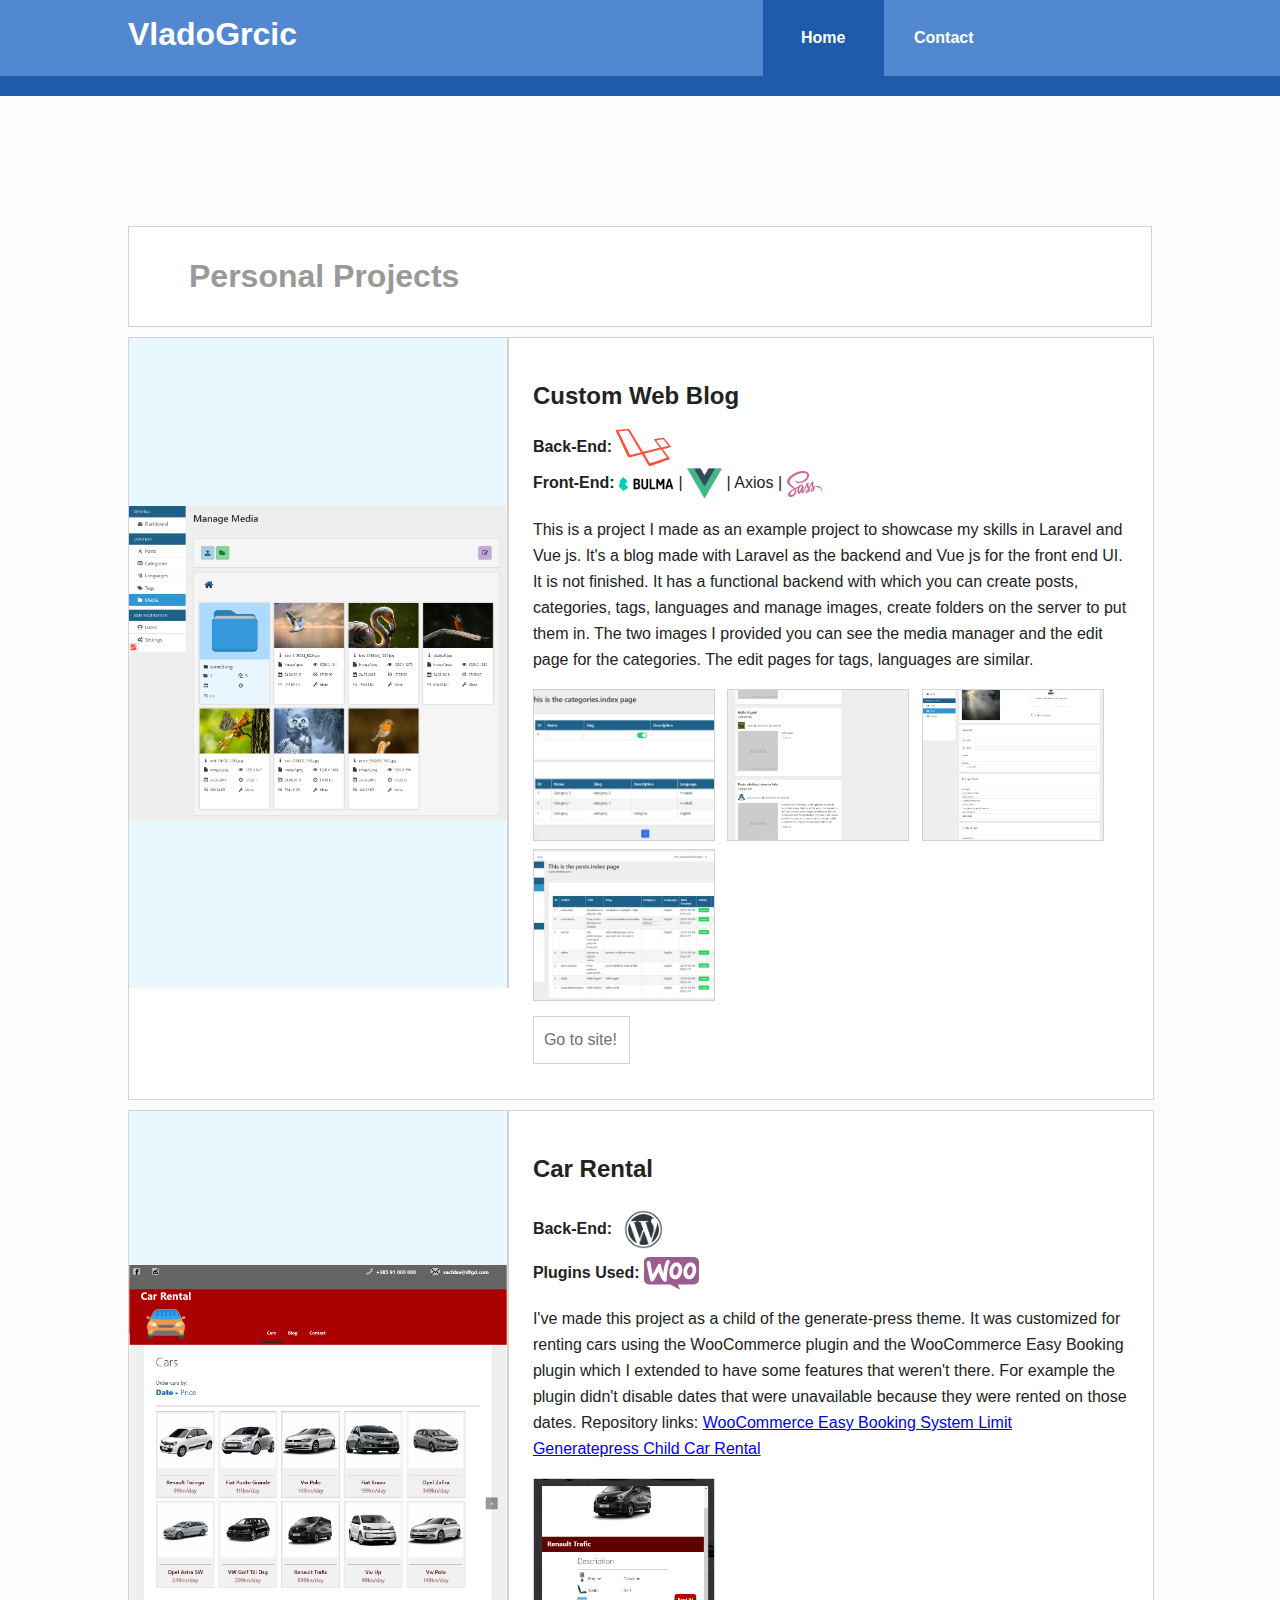
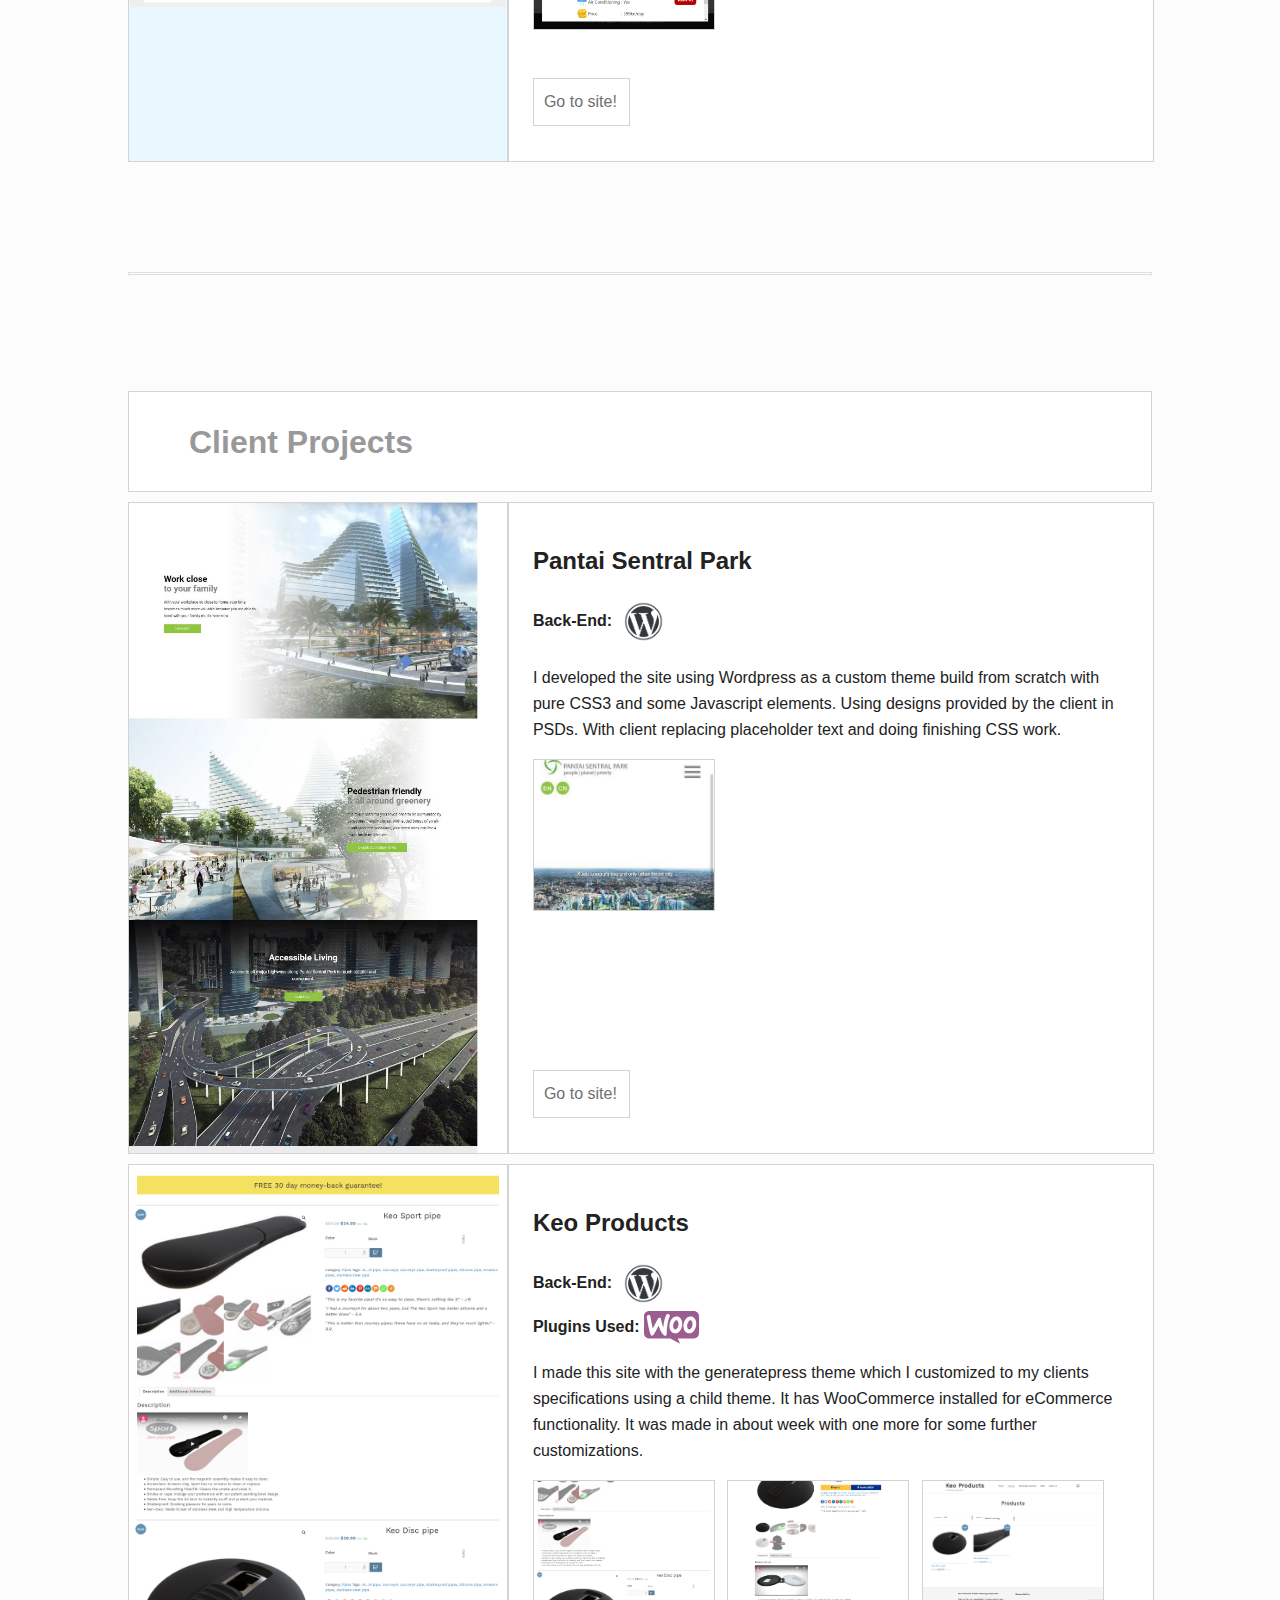
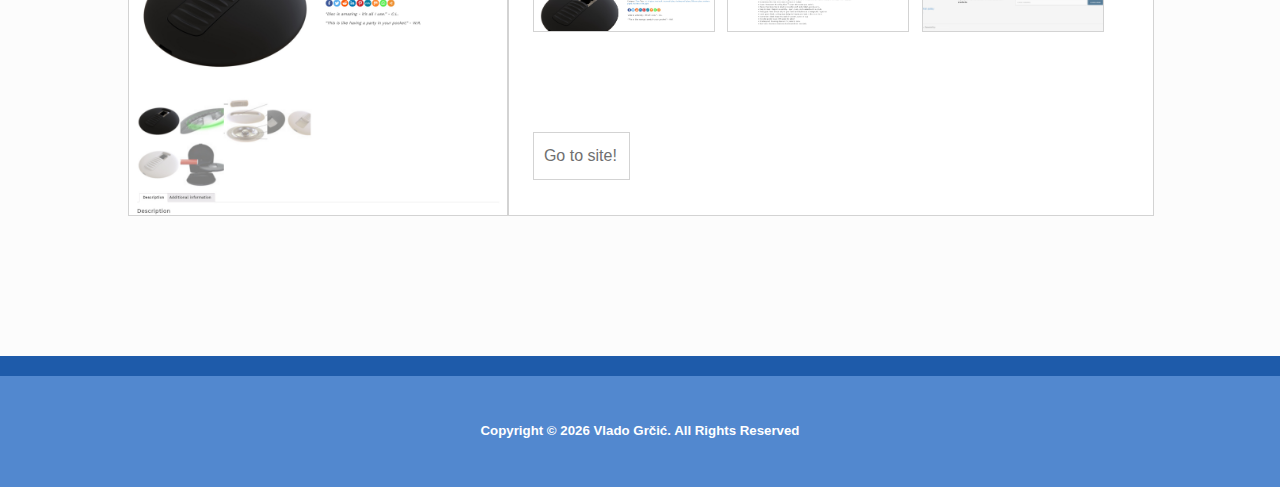
==== index.html @ 18dbd27d "Initial upload." ====
<!doctype html>
<!--[if lt IE 7]>      <html class="no-js lt-ie9 lt-ie8 lt-ie7" lang=""> <![endif]-->
<!--[if IE 7]>         <html class="no-js lt-ie9 lt-ie8" lang=""> <![endif]-->
<!--[if IE 8]>         <html class="no-js lt-ie9" lang=""> <![endif]-->
<!--[if gt IE 8]><!--> <html class="no-js" lang=""> <!--<![endif]-->
    <head>
        <meta charset="utf-8">
        <meta http-equiv="X-UA-Compatible" content="IE=edge,chrome=1">
        <title></title>
        <meta name="description" content="">
        <meta name="viewport" content="width=device-width, initial-scale=1">
        <link rel="apple-touch-icon" href="apple-touch-icon.png">

        <link rel="stylesheet" href="css/normalize.min.css">
        <link rel="stylesheet" href="css/main.css">

        <script src="js/vendor/modernizr-2.8.3-respond-1.4.2.min.js"></script>
    </head>
    <body>
        <!--[if lt IE 8]>
            <p class="browserupgrade">You are using an <strong>outdated</strong> browser. Please <a href="http://browsehappy.com/">upgrade your browser</a> to improve your experience.</p>
        <![endif]-->

        <div class="header-container">
            <header class="wrapper clearfix">
                <h1 class="title">VladoGrcic</h1>
                <nav>
                    <ul>
                        <li><a class="active" href="">Home</a></li>
                        <li><a href="contact">Contact</a></li>
                    </ul>
                </nav>
            </header>
        </div>

        <div class="main-container">
            <div class="main wrapper clearfix">

                <article>
                    <div class="special section-title row">
                        <h1>Personal Projects</h1>
                    </div>
                    <div class="portfolio-item row">
                        <section>
                            <div class="image" style="background-image: url('img/custom-web-blog/Screenshot_2018-08-31 MANAGEMENT.png');" alt=""></div>
                        </section>
                        <header>
                            <div>
                                <h2>Custom Web Blog</h2>
                                <span><b>Back-End:</b></span>
                                <span>
                                    <img src="img/logos/laravel-logo.svg" width="55" alt="">
                                </span><br>
                                <span><b>Front-End:</b></span>
                                <span>
                                    <img src="img/logos/bulma-logo.png" width="55" alt=""> | 
                                    <img src="img/logos/vue-logo.png" width="35" alt=""> | 
                                    Axios | 
                                    <img src="img/logos/sass-logo.svg" width="35" alt="">
                                </span>
                                <p>
                                    This is a project I made as an example project to showcase my skills in Laravel and Vue js. It's a blog made with Laravel as the backend and Vue js for the front end UI. It is not finished. It has a functional backend with which you can create posts, categories, tags, languages and manage images, create folders on the server to put them in. The two images I provided you can see the media manager and the edit page for the categories. The edit pages for tags, languages are similar.
                                </p>
                                <div class="gallery">
                                    <div class="image-gallery" style="background-image: url('img/custom-web-blog/Screenshot_2018-08-31 MANAGEMENT(2).png');" alt=""></div>
                                    <div class="image-gallery" style="background-image: url('img/custom-web-blog/Screenshot_2019-03-06 Laravel.png');" alt=""></div>
                                    <div class="image-gallery" style="background-image: url('img/custom-web-blog/Screenshot_2019-03-06 MANAGEMENT(1).png');" alt=""></div>
                                    <div class="image-gallery" style="background-image: url('img/custom-web-blog/Screenshot_2019-03-06 MANAGEMENT.png');" alt=""></div>
                                </div>
                            </div>
                            <div>
                                <a class="link-to-site" href="/custom-web-blog">Go to site!</a>
                            </div>
                        </header>
                    </div>
                    <div class="portfolio-item row">
                        <section>
                            <div class="image" style="background-image: url('img/car-rental/Screenshot_2019-03-06 Cars - Car Rental.png');" alt=""></div>
                        </section>
                        <header>
                            <div>
                                <h2>Car Rental</h2>
                                <span><b>Back-End:</b></span>
                                <span><img src="img/logos/WordPress-logo.png" width="55" alt=""></span><br>
                                <span><b>Plugins Used:</b></span>
                                <span>
                                    <img src="img/logos/woocommerce-logo.svg" width="55" alt="">
                                </span><br>
                                <p>
                                    I've made this project as a child of the generate-press theme. It was customized for renting cars using the WooCommerce plugin and the WooCommerce Easy Booking plugin which I extended to have some features that weren't there. For example the plugin didn't disable dates that were unavailable because they were rented on those dates.
                                    Repository links: 
                                    <a href="https://github.com/vladogrcic/wceb-system-limit">WooCommerce Easy Booking System Limit</a><br>
                                    <a href="https://github.com/vladogrcic/generatepress-child_car-rental">Generatepress Child Car Rental</a>
                                </p>
                                <div class="gallery">
                                    <div class="image-gallery" style="background-image: url('img/car-rental/Screenshot_2019-03-06 Cars - Car Rental(1).png');" alt=""></div>
                                </div>
                            </div>
                            <div>
                                <a class="link-to-site" href="/car-rental">Go to site!</a>
                            </div>
                        </header>
                    </div>
                </article>
                <hr class="divide">
                <article>
                    <div class="special section-title row">
                        <h1>Client Projects</h1>
                    </div>
                    <div class="portfolio-item row">
                        <section>
                            <div class="image" style="background-image: url('img/pantaisentralpark/screencapture-pantaisentralpark-1506938893948.jpeg');" alt=""></div>
                        </section>
                        <header>
                            <div>
                                <h2>Pantai Sentral Park</h2>
                                <span><b>Back-End:</b></span>
                                <span><img src="img/logos/WordPress-logo.png" width="55" alt=""></span><br>
                                <p>
                                        I developed the site using Wordpress as a custom theme build from scratch with pure CSS3 and some Javascript elements. Using designs provided by the client in PSDs. With client replacing placeholder text and doing finishing CSS work.
                                </p>
                                <div class="gallery">
                                    <div class="image-gallery" style="background-image: url('img/pantaisentralpark/Screen Shot 2018-08-28 at 17.49.10-fullpage.jpeg'); background-position: top;" alt=""></div>
                                </div>
                            </div>
                            <div>
                                <a class="link-to-site" href="http://www.pantaisentralpark.com">Go to site!</a>
                            </div>
                        </header>
                    </div>
                    <div class="portfolio-item row">
                        <section>
                            <div class="image" style="background-image: url('img/keoproducts/Screenshot_2019-07-17 Homepage - Keo Products.jpg');" alt=""></div>
                        </section>
                        <header>
                            <div>
                                <h2>Keo Products</h2>
                                <span><b>Back-End:</b></span>
                                <span><img src="img/logos/WordPress-logo.png" width="55" alt=""></span><br>
                                <span><b>Plugins Used:</b></span>
                                <span>
                                    <img src="img/logos/woocommerce-logo.svg" width="55" alt="">
                                </span><br>
                                <p>
                                    I made this site with the generatepress theme which I customized to my clients specifications using a child theme. It has WooCommerce installed for eCommerce functionality. It was made in about week with one more for some further customizations.
                                </p>
                                <div class="gallery">
                                    <div class="image-gallery" style="background-image: url('img/keoproducts/Screenshot_2019-07-17 Homepage - Keo Products 2.jpg');" alt=""></div>
                                    <div class="image-gallery" style="background-image: url('img/keoproducts/Screenshot_2019-07-17 Keo Disc pipe - Keo Products.png');" alt=""></div>
                                    <div class="image-gallery" style="background-image: url('img/keoproducts/Screenshot_2019-07-17 Products - Keo Products.png');" alt=""></div>
                                </div>
                            </div>
                            <div>
                                <a class="link-to-site" href="Https://www.keoproducts.com">Go to site!</a>
                            </div>
                        </header>
                    </div>
                </article>

            </div> <!-- #main -->
        </div> <!-- #main-container -->

        <div class="footer-container">
            <footer class="wrapper">
                <h5>Copyright ©
                    <script type="text/javascript">
                        var d = new Date()
                        document.write(d.getFullYear())
                    </script>
                    Vlado Grčić. All Rights Reserved
                </h5>
            </footer>
        </div>

        <script src="js/plugins.js"></script>
        <script src="js/main.js"></script>

        <!-- Google Analytics: change UA-XXXXX-X to be your site's ID. -->
        <script>
            (function(b,o,i,l,e,r){b.GoogleAnalyticsObject=l;b[l]||(b[l]=
            function(){(b[l].q=b[l].q||[]).push(arguments)});b[l].l=+new Date;
            e=o.createElement(i);r=o.getElementsByTagName(i)[0];
            e.src='//www.google-analytics.com/analytics.js';
            r.parentNode.insertBefore(e,r)}(window,document,'script','ga'));
            ga('create','UA-XXXXX-X','auto');ga('send','pageview');
        </script>
    </body>
</html>
---- css/main.css ----
/*! HTML5 Boilerplate v5.0 | MIT License | http://h5bp.com/ */

html {
    color: #222;
    font-size: 1em;
    line-height: 1.4;
}

::-moz-selection {
    background: #b3d4fc;
    text-shadow: none;
}

::selection {
    background: #b3d4fc;
    text-shadow: none;
}

hr {
    display: block;
    height: 1px;
    border: 0;
    border-top: 1px solid #ccc;
    margin: 1em 0;
    padding: 0;
}

audio,
canvas,
iframe,
img,
svg,
video {
    vertical-align: middle;
}

fieldset {
    border: 0;
    margin: 0;
    padding: 0;
}

textarea {
    resize: vertical;
}

.browserupgrade {
    margin: 0.2em 0;
    background: #ccc;
    color: #000;
    padding: 0.2em 0;
}


/* ===== Initializr Styles ==================================================
   Author: Jonathan Verrecchia - verekia.com/initializr/responsive-template
   ========================================================================== */

body {
    font: 16px/26px Helvetica, Helvetica Neue, Arial;
}

.wrapper {
    width: 90%;
    margin: 0 5%;
}

/* ===================
    ALL: Orange Theme
   =================== */

.header-container {
    border-bottom: 20px solid #e44d26;
}

.footer-container,
.main aside {
    border-top: 20px solid #e44d26;
}

.header-container,
.footer-container,
.main aside {
    background: #f16529;
}

.title {
    color: white;
}

/* ==============
    MOBILE: Menu
   ============== */

nav ul {
    margin: 0;
    padding: 0;
    list-style-type: none;
}

nav a {
    display: block;
    margin-bottom: 10px;
    padding: 15px 0;

    text-align: center;
    text-decoration: none;
    font-weight: bold;

    color: white;
    background: #e44d26;
}

nav a:hover,
nav a:visited {
    color: white;
}

nav a:hover {
    text-decoration: underline;
}

/* ==============
    MOBILE: Main
   ============== */

.main {
    padding: 30px 0;
}

.main article h1 {
    font-size: 2em;
}

.main aside {
    color: white;
    padding: 0px 5% 10px;
}

.footer-container footer {
    color: white;
    padding: 20px 0;
}

/* ===============
    ALL: IE Fixes
   =============== */

.ie7 .title {
    padding-top: 20px;
}

/* ==========================================================================
   Author's custom styles
   ========================================================================== */















/* ==========================================================================
   Media Queries
   ========================================================================== */

@media only screen and (min-width: 480px) {

/* ====================
    INTERMEDIATE: Menu
   ==================== */

    nav a {
        float: left;
        width: 27%;
        margin: 0 1.7%;
        padding: 25px 2%;
        margin-bottom: 0;
    }

    nav li:first-child a {
        margin-left: 0;
    }

    nav li:last-child a {
        margin-right: 0;
    }

/* ========================
    INTERMEDIATE: IE Fixes
   ======================== */

    nav ul li {
        display: inline;
    }

    .oldie nav a {
        margin: 0 0.7%;
    }
}

@media only screen and (min-width: 768px) {

/* ====================
    WIDE: CSS3 Effects
   ==================== */

    .header-container,
    .main aside {
        -webkit-box-shadow: 0 5px 10px #aaa;
           -moz-box-shadow: 0 5px 10px #aaa;
                box-shadow: 0 5px 10px #aaa;
    }

/* ============
    WIDE: Menu
   ============ */

    .title {
        float: left;
    }

    nav {
        float: right;
        width: 38%;
    }

/* ============
    WIDE: Main
   ============ */

    .main article {
        float: left;
        /* width: 57%; */
    }

    .main aside {
        float: right;
        width: 28%;
    }
}

@media only screen and (min-width: 1140px) {

/* ===============
    Maximal Width
   =============== */

    .wrapper {
        width: 80%; /* 1140px - 10% for margins */
        margin: 0 auto;
    }
}

/* ==========================================================================
   Helper classes
   ========================================================================== */

.hidden {
    display: none !important;
    visibility: hidden;
}

.visuallyhidden {
    border: 0;
    clip: rect(0 0 0 0);
    height: 1px;
    margin: -1px;
    overflow: hidden;
    padding: 0;
    position: absolute;
    width: 1px;
}

.visuallyhidden.focusable:active,
.visuallyhidden.focusable:focus {
    clip: auto;
    height: auto;
    margin: 0;
    overflow: visible;
    position: static;
    width: auto;
}

.invisible {
    visibility: hidden;
}

.clearfix:before,
.clearfix:after {
    content: " ";
    display: table;
}

.clearfix:after {
    clear: both;
}

.clearfix {
    *zoom: 1;
}

/* ==========================================================================
   Print styles
   ========================================================================== */

@media print {
    *,
    *:before,
    *:after {
        background: transparent !important;
        color: #000 !important;
        box-shadow: none !important;
        text-shadow: none !important;
    }

    a,
    a:visited {
        text-decoration: underline;
    }

    a[href]:after {
        content: " (" attr(href) ")";
    }

    abbr[title]:after {
        content: " (" attr(title) ")";
    }

    a[href^="#"]:after,
    a[href^="javascript:"]:after {
        content: "";
    }

    pre,
    blockquote {
        border: 1px solid #999;
        page-break-inside: avoid;
    }

    thead {
        display: table-header-group;
    }

    tr,
    img {
        page-break-inside: avoid;
    }

    img {
        max-width: 100% !important;
    }

    p,
    h2,
    h3 {
        orphans: 3;
        widows: 3;
    }

    h2,
    h3 {
        page-break-after: avoid;
    }
}



.special.row{
    border: 1px solid lightgray;
    overflow: hidden;
    margin-bottom: 10px;
}
.section-title{
    padding: 15px;
    padding-left: 45px;
    padding-right: 45px;
}
.section-title > h1{
    /* padding: 10px; */
    padding-left: 15px;
    padding-right: 15px;
    color: #999;
}
.row{
    background-color: white;
}
.portfolio-item.row{
    /* position: relative; */
    border: 1px solid lightgray;
    overflow: hidden;
    /* height: 550px; */
    margin-bottom: 10px;

    width: 100%;
    display: flex;
    flex-direction: row;
    flex-wrap: wrap;
}

.portfolio-item.row > section{
    width: 35%;
    height: 100%;
    display: flex;
    flex-direction: column;
    flex-basis: 100%;
    flex: 1.4;
}
.portfolio-item.row > section > div.image{
    width: 100%;
    /* height: 100%; */
    min-height: 650px;
    background-size: 100%;
    background-position: center;
    background-repeat: no-repeat;
    background-color: rgb(233, 247, 255);
    border-right: 2px solid lightgray;
}
.portfolio-item.row > section > div.image:after{
    width: 100%;
    height: 100%;
    min-height: 350px;
    background-size: contain;
    background-position: center;
    background-repeat: no-repeat;
    background-color: rgb(233, 247, 255);
    border-right: 2px solid lightgray;
}
.portfolio-item.row > header{
    display: flex;
    flex-direction: column;
    flex-basis: 100%;
    flex: 2.2;
    position: relative;
}
.portfolio-item.row > header > div > div.gallery{
    width: 100%;
    margin-bottom: 65px;
}
.portfolio-item.row > header > div > div.gallery > div.image-gallery{
    width: 180px;
    height: 150px;
    background-size: cover;
    background-position: center;
    display: inline-block;
    border: 1px solid lightgrey;
    margin-right: 8px;
}
.portfolio-item.row > header{
    width: 60%;
    float: right;
    padding: 25px;
    padding-left: 2.5%;
    padding-right: 2.5%;
}
.main-container{
    background-color: rgb(252, 252, 252);
}
.main-container > .main > article{
    padding: 100px 0;
    width: 100%;
}
.link-to-site{
    position: absolute;
    bottom: 35px;
    display: block;
    width: 75px;
    border: 1px solid lightgrey;
    padding: 10px;
    margin-top: 35px;
    color: rgb(112, 112, 112); /* blue colors for links too */
    text-decoration: inherit; /* no underline */

    transition-timing-function: ease-in-out;
    transition: background 0.5s, color 0.5s;
}
.link-to-site:hover{
    background-color: rgb(82, 136, 207);
    color: white; /* blue colors for links too */
}
.header-container{
    background-color: rgb(82, 136, 207);
    border-bottom: 20px solid rgb(30, 91, 170)
}
.footer-container, .main aside {
    background: rgb(82, 136, 207);
    border-top: 20px solid rgb(30, 91, 170);
}
nav a {
    margin: 0;
    color: white;
    background: rgb(82, 136, 207);

    transition-timing-function: ease-in-out;
    transition: background 1s;
}
nav a:hover {
    color: white;
    background: rgb(30, 91, 170);
}
nav a.active {
    color: white;
    background: rgb(30, 91, 170);
}
.footer-container > footer.wrapper{
    display: block;
    margin-left: auto;
    margin-right: auto;
}
.footer-container > footer.wrapper > *{
    text-align: center;

}
.divide{
    border: 1px solid rgb(223, 223, 223);
}
@media only screen and (max-width: 1000px) {
    .portfolio-item.row{
        display: flex;
        flex-direction: column;
        flex-wrap: wrap;
        min-height: 1550px;
    }
    .portfolio-item.row > *{
        min-width: 100%;
        display: flex;
        flex-direction: row;
        flex-basis: 100%;
        flex: 1.4;
    }
    .portfolio-item.row > header > div > div.gallery > div.image-gallery{
        width: 90%;
        margin: 5px;
        height: 450px;
    }
    .portfolio-item.row > section > div.image{
        width: 100%;
        /* height: 100%; */
        min-height: 450px;
    }
}
@media only screen and (max-width: 800px) {
    .portfolio-item.row > header > div > div.gallery > div.image-gallery{
        width: 90%;
        margin: 5px;
        height: 350px;
    }
}
@media only screen and (max-width: 500px) {
    .portfolio-item.row > header > div > div.gallery > div.image-gallery{
        width: 90%;
        margin: 5px;
        height: 250px;
    }
}
@media only screen and (max-width: 400px) {
    .portfolio-item.row > header > div > div.gallery > div.image-gallery{
        width: 90%;
        margin: 5px;
        height: 180px;
    }
}
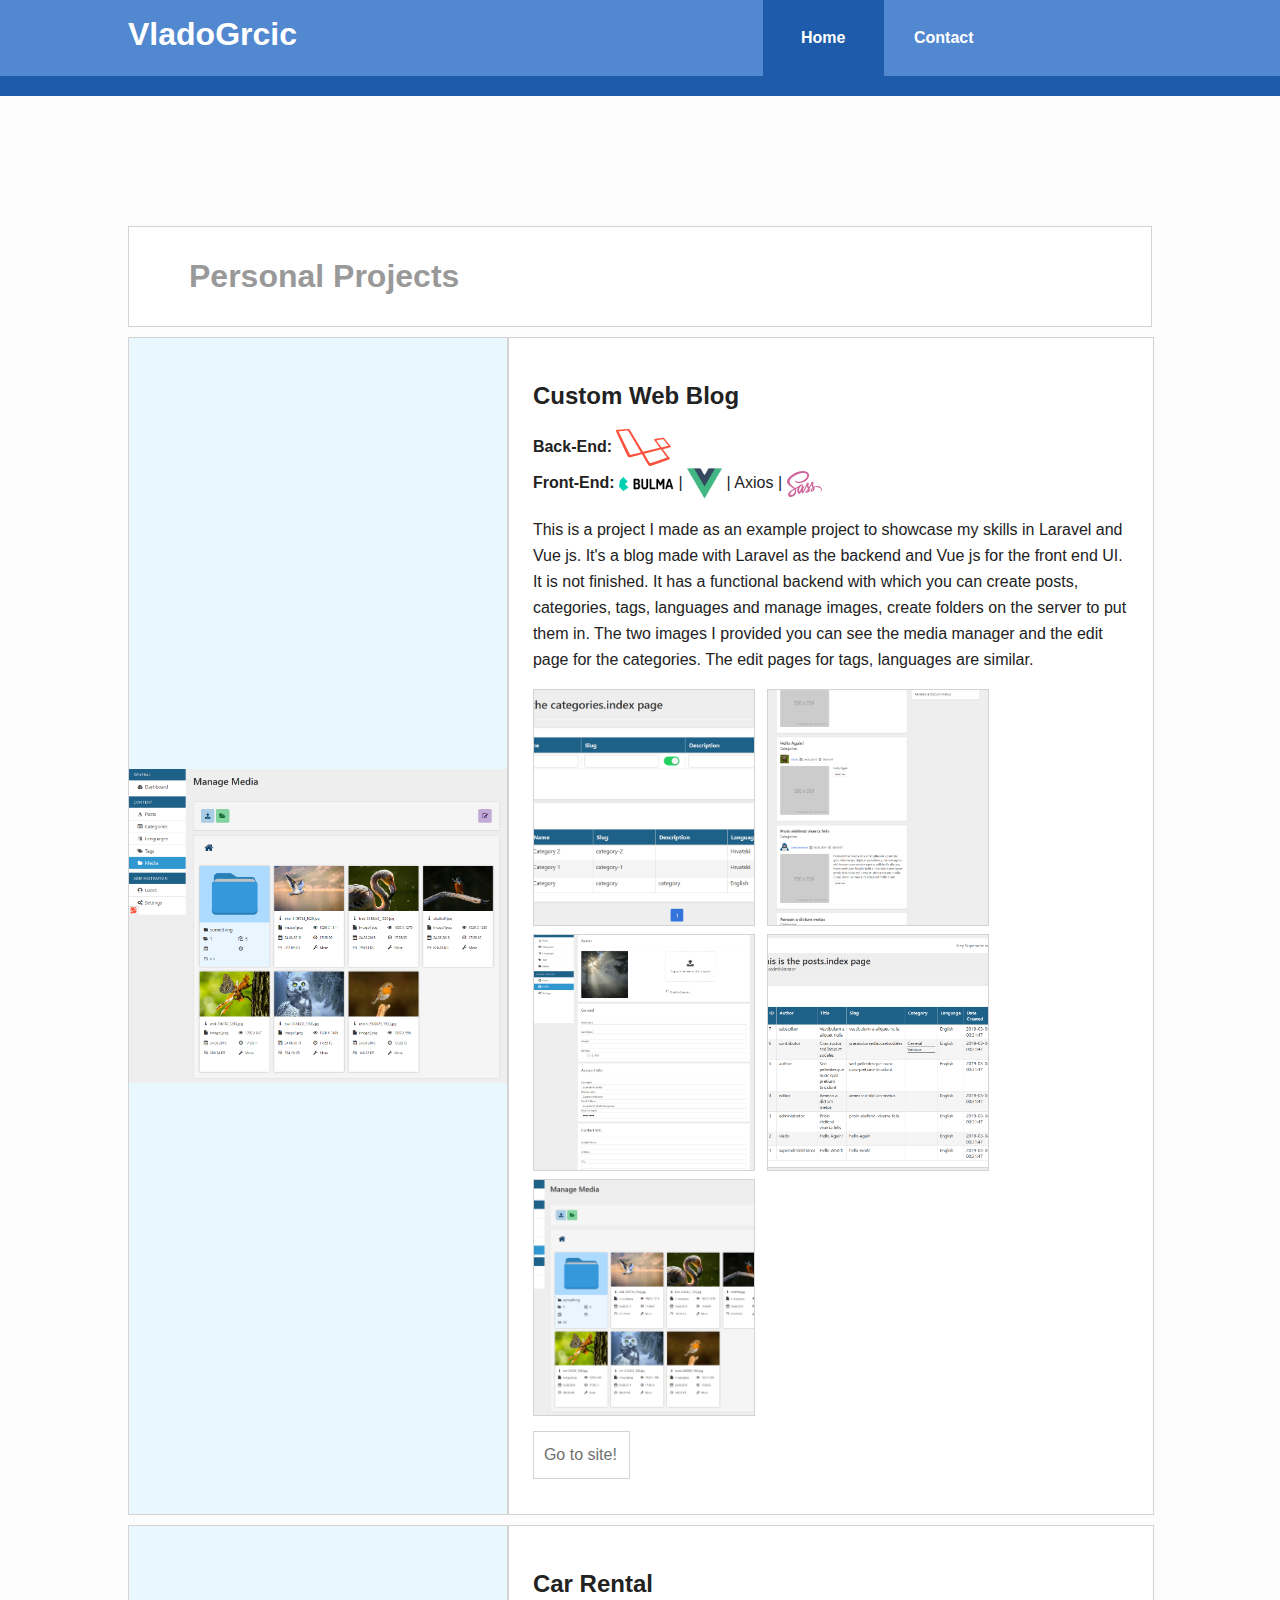
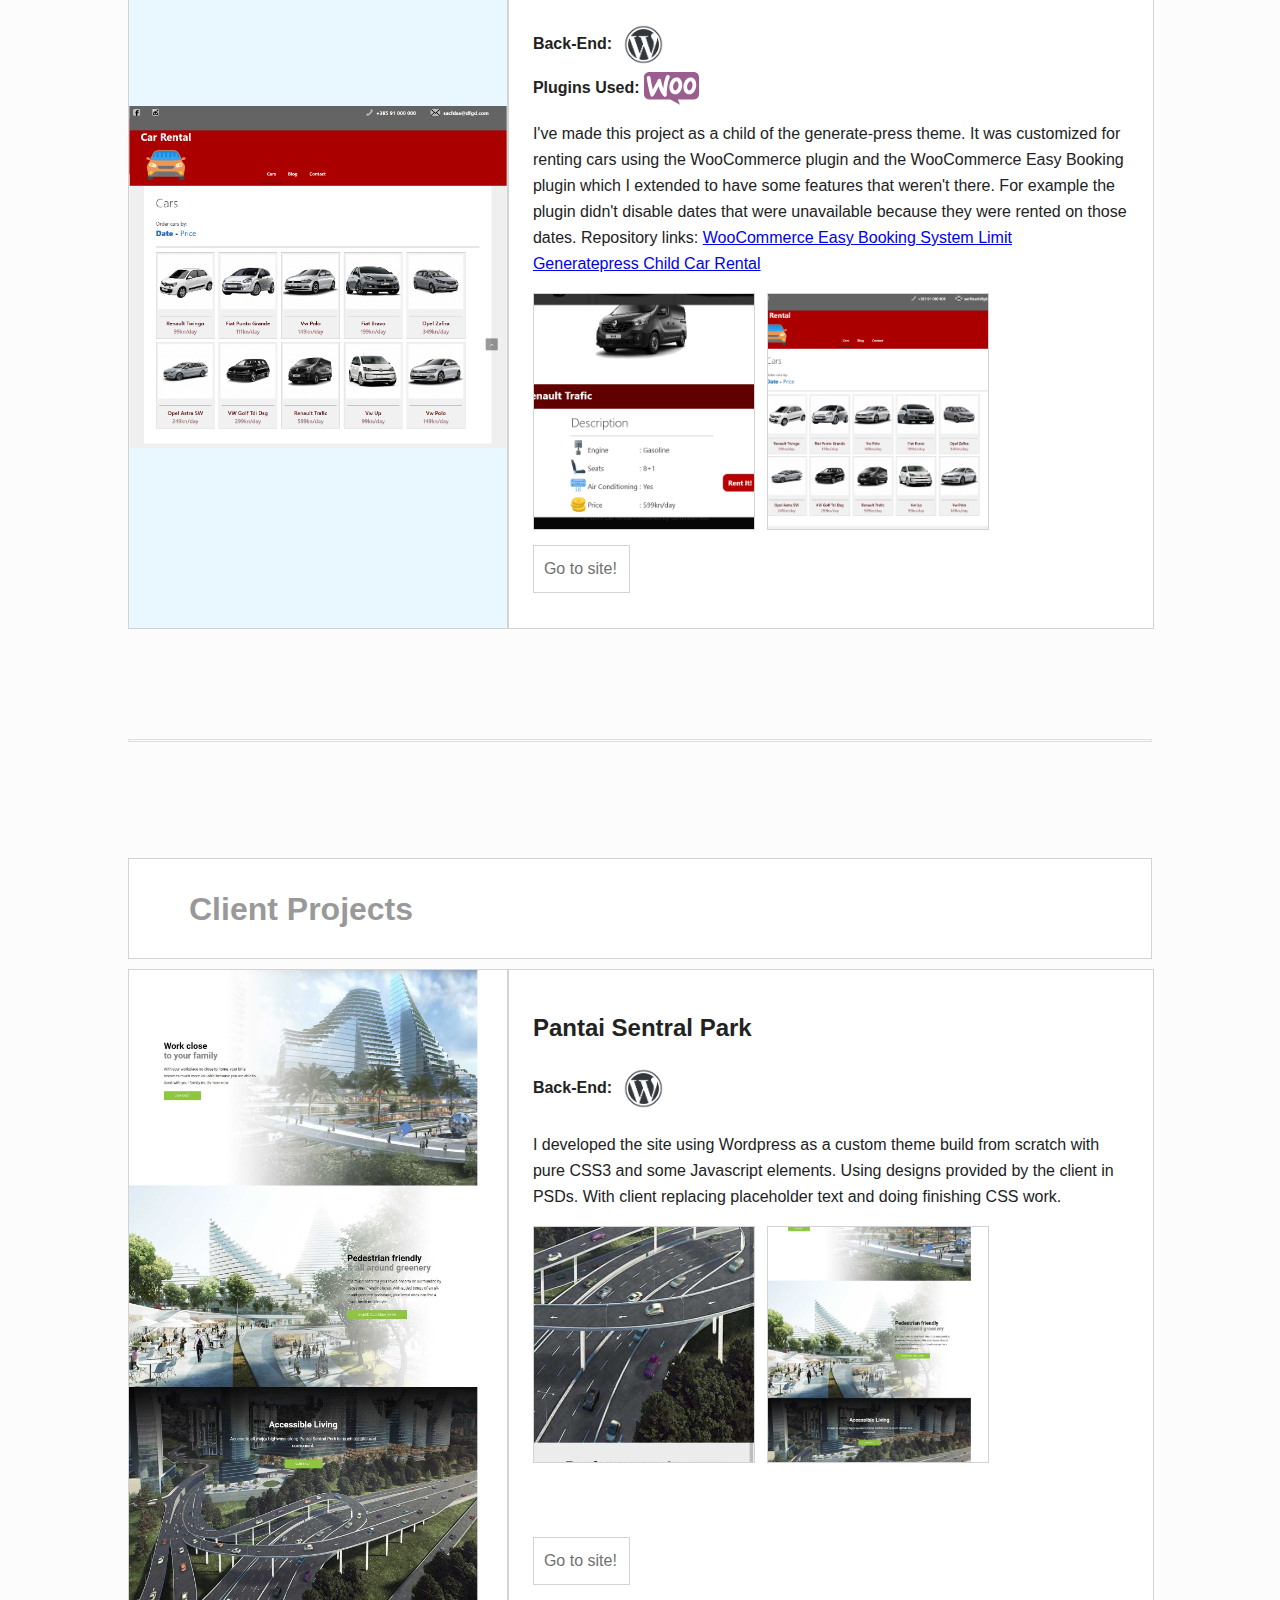
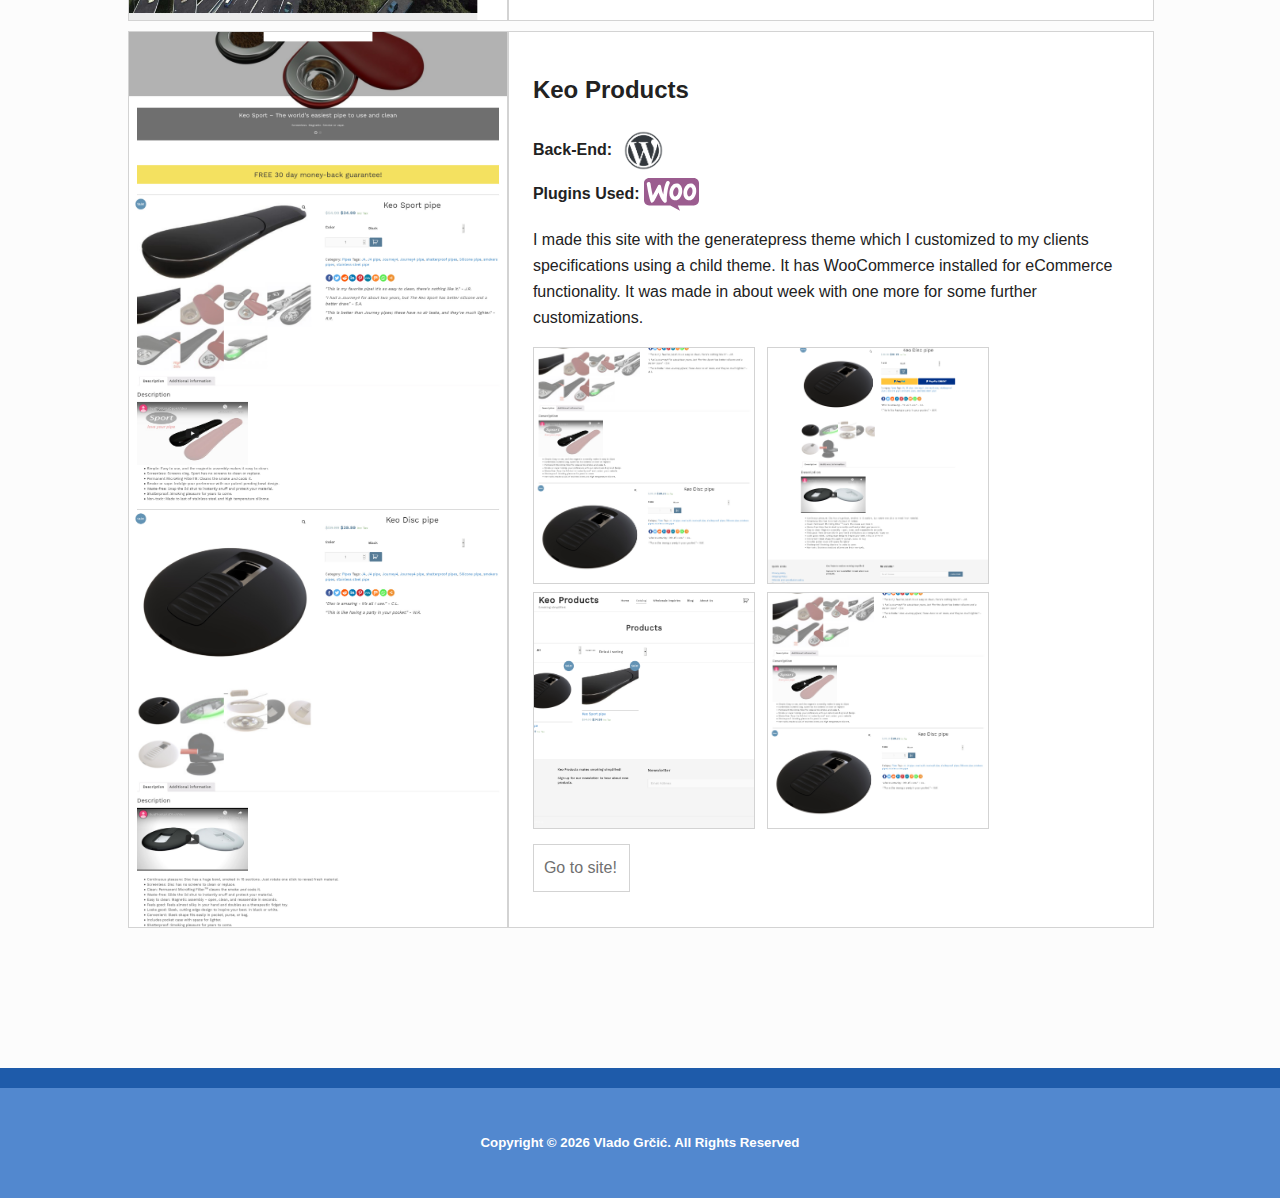
==== commit 6f52559c: "Adding images, styles and HTML." ====
--- a/index.html
+++ b/index.html
@@ -15,19 +15,26 @@
         <link rel="stylesheet" href="css/main.css">
 
         <script src="js/vendor/modernizr-2.8.3-respond-1.4.2.min.js"></script>
+        
+        <link rel="stylesheet" href="js/viewerjs/viewer.min.css">
+        <script src="js/viewerjs/viewer.min.js"></script>
     </head>
     <body>
         <!--[if lt IE 8]>
             <p class="browserupgrade">You are using an <strong>outdated</strong> browser. Please <a href="http://browsehappy.com/">upgrade your browser</a> to improve your experience.</p>
         <![endif]-->
-
+        <div id="background-gallery">
+            <div class="gallery">
+                <img src="" alt="">
+            </div> 
+        </div>
         <div class="header-container">
             <header class="wrapper clearfix">
                 <h1 class="title">VladoGrcic</h1>
                 <nav>
                     <ul>
-                        <li><a class="active" href="">Home</a></li>
-                        <li><a href="contact">Contact</a></li>
+                        <li><a class="active" href="./">Home</a></li>
+                        <li><a href="contact.html">Contact</a></li>
                     </ul>
                 </nav>
             </header>
@@ -62,10 +69,12 @@
                                     This is a project I made as an example project to showcase my skills in Laravel and Vue js. It's a blog made with Laravel as the backend and Vue js for the front end UI. It is not finished. It has a functional backend with which you can create posts, categories, tags, languages and manage images, create folders on the server to put them in. The two images I provided you can see the media manager and the edit page for the categories. The edit pages for tags, languages are similar.
                                 </p>
                                 <div class="gallery">
-                                    <div class="image-gallery" style="background-image: url('img/custom-web-blog/Screenshot_2018-08-31 MANAGEMENT(2).png');" alt=""></div>
-                                    <div class="image-gallery" style="background-image: url('img/custom-web-blog/Screenshot_2019-03-06 Laravel.png');" alt=""></div>
-                                    <div class="image-gallery" style="background-image: url('img/custom-web-blog/Screenshot_2019-03-06 MANAGEMENT(1).png');" alt=""></div>
-                                    <div class="image-gallery" style="background-image: url('img/custom-web-blog/Screenshot_2019-03-06 MANAGEMENT.png');" alt=""></div>
+                                    
+                                    <div data-original="img/custom-web-blog/Screenshot_2018-08-31 MANAGEMENT(2).png" class="image-gallery" style="" alt=""><img src="img/custom-web-blog/Screenshot_2018-08-31 MANAGEMENT(2).png" alt=""></div>
+                                    <div data-original="img/custom-web-blog/Screenshot_2019-03-06 Laravel.png" class="image-gallery" alt=""><img src="img/custom-web-blog/Screenshot_2019-03-06 Laravel.png" width="250" alt=""></div>
+                                    <div data-original="img/custom-web-blog/Screenshot_2019-03-06 MANAGEMENT(1).png" class="image-gallery"><img src="img/custom-web-blog/Screenshot_2019-03-06 MANAGEMENT(1).png" width="250" alt=""></div>
+                                    <div data-original="img/custom-web-blog/Screenshot_2019-03-06 MANAGEMENT.png" class="image-gallery" alt=""><img src="img/custom-web-blog/Screenshot_2019-03-06 MANAGEMENT.png" width="250" alt=""></div>
+                                    <div data-original="img/custom-web-blog/custom-web-blog/Screenshot_2018-08-31 MANAGEMENT.png" class="image-gallery" alt=""><img src="img/custom-web-blog/Screenshot_2018-08-31 MANAGEMENT.png" width="250" alt=""></div>
                                 </div>
                             </div>
                             <div>
@@ -93,7 +102,9 @@
                                     <a href="https://github.com/vladogrcic/generatepress-child_car-rental">Generatepress Child Car Rental</a>
                                 </p>
                                 <div class="gallery">
-                                    <div class="image-gallery" style="background-image: url('img/car-rental/Screenshot_2019-03-06 Cars - Car Rental(1).png');" alt=""></div>
+                                    <!-- <div class="image-gallery" style="background-image: url('img/car-rental/Screenshot_2019-03-06 Cars - Car Rental(1).png');" alt=""></div> -->
+                                    <div data-original="img/car-rental/Screenshot_2019-03-06 Cars - Car Rental(1).png" class="image-gallery" style="" alt=""><img src="img/car-rental/Screenshot_2019-03-06 Cars - Car Rental(1).png" width="250" alt=""></div>
+                                    <div data-original="img/car-rental/Screenshot_2019-03-06 Cars - Car Rental.png" class="image-gallery" style="" alt=""><img src="img/car-rental/Screenshot_2019-03-06 Cars - Car Rental.png" width="250" alt=""></div>
                                 </div>
                             </div>
                             <div>
@@ -120,7 +131,9 @@
                                         I developed the site using Wordpress as a custom theme build from scratch with pure CSS3 and some Javascript elements. Using designs provided by the client in PSDs. With client replacing placeholder text and doing finishing CSS work.
                                 </p>
                                 <div class="gallery">
-                                    <div class="image-gallery" style="background-image: url('img/pantaisentralpark/Screen Shot 2018-08-28 at 17.49.10-fullpage.jpeg'); background-position: top;" alt=""></div>
+                                    <!-- <div class="image-gallery" style="background-image: url('img/pantaisentralpark/Screen Shot 2018-08-28 at 17.49.10-fullpage.jpeg'); background-position: top;" alt=""></div> -->
+                                    <div data-original="img/pantaisentralpark/Screen Shot 2018-08-28 at 17.49.10-fullpage.jpeg" class="image-gallery" style="" alt=""><img src="img/pantaisentralpark/Screen Shot 2018-08-28 at 17.49.10-fullpage.jpeg" width="250" alt=""></div>
+                                    <div data-original="img/pantaisentralpark/screencapture-pantaisentralpark-1506938893948.jpeg" class="image-gallery" style="" alt=""><img src="img/pantaisentralpark/screencapture-pantaisentralpark-1506938893948.jpeg" width="250" alt=""></div>
                                 </div>
                             </div>
                             <div>
@@ -145,9 +158,14 @@
                                     I made this site with the generatepress theme which I customized to my clients specifications using a child theme. It has WooCommerce installed for eCommerce functionality. It was made in about week with one more for some further customizations.
                                 </p>
                                 <div class="gallery">
-                                    <div class="image-gallery" style="background-image: url('img/keoproducts/Screenshot_2019-07-17 Homepage - Keo Products 2.jpg');" alt=""></div>
+                                    <!-- <div class="image-gallery" style="background-image: url('img/keoproducts/Screenshot_2019-07-17 Homepage - Keo Products 2.jpg');" alt=""></div>
                                     <div class="image-gallery" style="background-image: url('img/keoproducts/Screenshot_2019-07-17 Keo Disc pipe - Keo Products.png');" alt=""></div>
-                                    <div class="image-gallery" style="background-image: url('img/keoproducts/Screenshot_2019-07-17 Products - Keo Products.png');" alt=""></div>
+                                    <div class="image-gallery" style="background-image: url('img/keoproducts/Screenshot_2019-07-17 Products - Keo Products.png');" alt=""></div> -->
+
+                                    <div data-original="img/keoproducts/Screenshot_2019-07-17 Homepage - Keo Products 2.jpg" class="image-gallery" style="" alt=""><img src="img/keoproducts/Screenshot_2019-07-17 Homepage - Keo Products 2.jpg" width="250" alt=""></div>
+                                    <div data-original="img/keoproducts/Screenshot_2019-07-17 Keo Disc pipe - Keo Products.png" class="image-gallery" style="" alt=""><img src="img/keoproducts/Screenshot_2019-07-17 Keo Disc pipe - Keo Products.png" width="250" alt=""></div>
+                                    <div data-original="img/pantaisentralpark/keoproducts/Screenshot_2019-07-17 Products - Keo Products.png" class="image-gallery" style="" alt=""><img src="img/keoproducts/Screenshot_2019-07-17 Products - Keo Products.png" width="250" alt=""></div>
+                                    <div data-original="img/pantaisentralpark/keoproducts/Screenshot_2019-07-17 Homepage - Keo Products.jpg" class="image-gallery" style="" alt=""><img src="img/keoproducts/Screenshot_2019-07-17 Homepage - Keo Products.jpg" width="250" alt=""></div>
                                 </div>
                             </div>
                             <div>
@@ -158,6 +176,7 @@
                 </article>
 
             </div> <!-- #main -->
+            
         </div> <!-- #main-container -->
 
         <div class="footer-container">
--- a/css/main.css
+++ b/css/main.css
@@ -408,7 +408,6 @@
 
 .portfolio-item.row > section{
     width: 35%;
-    height: 100%;
     display: flex;
     flex-direction: column;
     flex-basis: 100%;
@@ -445,14 +444,24 @@
     width: 100%;
     margin-bottom: 65px;
 }
+
+.portfolio-item.row > header > div > div.gallery img{
+    width: 220px;
+    object-fit: cover;
+    height: 235px;
+    cursor: pointer;
+}
 .portfolio-item.row > header > div > div.gallery > div.image-gallery{
-    width: 180px;
-    height: 150px;
+    width: 220px;
+    height: 235px;
+    max-height: 250px;
     background-size: cover;
     background-position: center;
     display: inline-block;
     border: 1px solid lightgrey;
     margin-right: 8px;
+    overflow: hidden;
+    background-color: rgb(233, 247, 255);
 }
 .portfolio-item.row > header{
     width: 60%;
@@ -568,3 +577,50 @@
         height: 180px;
     }
 }
+#background-gallery{
+    position: fixed;
+    background-color: #000;
+    min-width: 100%;
+    min-height: 100%;
+    z-index: 9999;
+    display: none;
+}
+#background-gallery .gallery img{
+    position:absolute;
+    top:0;
+    left:0;
+    right:0;
+    bottom:0;
+    margin:auto;
+    /* height: 150px; */
+    width: 860px;
+    object-fit: contain;
+    object-position: center;
+}
+.contact{
+    color: rgb(95, 95, 95);
+    background-color: white;
+    border: #999 1px solid;
+    padding: 0!important;
+}
+.contact a{
+    padding: 25px!important;
+    color: rgb(95, 95, 95);
+}
+.contact > main{
+    padding-left: 125px!important;
+    padding: 125px;
+}
+.contact > main > ul{
+    padding: 0;
+}
+.contact > main > ul > li{
+    display: inline-block;
+    min-width: 150px;
+}
+.contact > header{
+    width: 100%;
+    height: 150px;
+    padding-top: 55px;
+    text-align: center;
+}--- a/js/viewerjs/viewer.min.css
+++ b/js/viewerjs/viewer.min.css
@@ -0,0 +1,9 @@
+/*!
+ * Viewer.js v1.3.5
+ * https://fengyuanchen.github.io/viewerjs
+ *
+ * Copyright 2015-present Chen Fengyuan
+ * Released under the MIT license
+ *
+ * Date: 2019-07-04T11:00:13.705Z
+ */.viewer-close:before,.viewer-flip-horizontal:before,.viewer-flip-vertical:before,.viewer-fullscreen-exit:before,.viewer-fullscreen:before,.viewer-next:before,.viewer-one-to-one:before,.viewer-play:before,.viewer-prev:before,.viewer-reset:before,.viewer-rotate-left:before,.viewer-rotate-right:before,.viewer-zoom-in:before,.viewer-zoom-out:before{background-image:url("[data-uri]");background-repeat:no-repeat;background-size:280px;color:transparent;display:block;font-size:0;height:20px;line-height:0;width:20px}.viewer-zoom-in:before{background-position:0 0;content:"Zoom In"}.viewer-zoom-out:before{background-position:-20px 0;content:"Zoom Out"}.viewer-one-to-one:before{background-position:-40px 0;content:"One to One"}.viewer-reset:before{background-position:-60px 0;content:"Reset"}.viewer-prev:before{background-position:-80px 0;content:"Previous"}.viewer-play:before{background-position:-100px 0;content:"Play"}.viewer-next:before{background-position:-120px 0;content:"Next"}.viewer-rotate-left:before{background-position:-140px 0;content:"Rotate Left"}.viewer-rotate-right:before{background-position:-160px 0;content:"Rotate Right"}.viewer-flip-horizontal:before{background-position:-180px 0;content:"Flip Horizontal"}.viewer-flip-vertical:before{background-position:-200px 0;content:"Flip Vertical"}.viewer-fullscreen:before{background-position:-220px 0;content:"Enter Full Screen"}.viewer-fullscreen-exit:before{background-position:-240px 0;content:"Exit Full Screen"}.viewer-close:before{background-position:-260px 0;content:"Close"}.viewer-container{bottom:0;direction:ltr;font-size:0;left:0;line-height:0;overflow:hidden;position:absolute;right:0;-webkit-tap-highlight-color:transparent;top:0;-ms-touch-action:none;touch-action:none;-webkit-touch-callout:none;-webkit-user-select:none;-moz-user-select:none;-ms-user-select:none;user-select:none}.viewer-container::-moz-selection,.viewer-container ::-moz-selection{background-color:transparent}.viewer-container::selection,.viewer-container ::selection{background-color:transparent}.viewer-container img{display:block;height:auto;max-height:none!important;max-width:none!important;min-height:0!important;min-width:0!important;width:100%}.viewer-canvas{bottom:0;left:0;overflow:hidden;position:absolute;right:0;top:0}.viewer-canvas>img{height:auto;margin:15px auto;max-width:90%!important;width:auto}.viewer-footer{bottom:0;left:0;overflow:hidden;position:absolute;right:0;text-align:center}.viewer-navbar{background-color:rgba(0,0,0,.5);overflow:hidden}.viewer-list{-webkit-box-sizing:content-box;box-sizing:content-box;height:50px;margin:0;overflow:hidden;padding:1px 0}.viewer-list>li{color:transparent;cursor:pointer;float:left;font-size:0;height:50px;line-height:0;opacity:.5;overflow:hidden;-webkit-transition:opacity .15s;transition:opacity .15s;width:30px}.viewer-list>li:hover{opacity:.75}.viewer-list>li+li{margin-left:1px}.viewer-list>.viewer-loading{position:relative}.viewer-list>.viewer-loading:after{border-width:2px;height:20px;margin-left:-10px;margin-top:-10px;width:20px}.viewer-list>.viewer-active,.viewer-list>.viewer-active:hover{opacity:1}.viewer-player{background-color:#000;bottom:0;cursor:none;display:none;right:0}.viewer-player,.viewer-player>img{left:0;position:absolute;top:0}.viewer-toolbar>ul{display:inline-block;margin:0 auto 5px;overflow:hidden;padding:3px 0}.viewer-toolbar>ul>li{background-color:rgba(0,0,0,.5);border-radius:50%;cursor:pointer;float:left;height:24px;overflow:hidden;-webkit-transition:background-color .15s;transition:background-color .15s;width:24px}.viewer-toolbar>ul>li:hover{background-color:rgba(0,0,0,.8)}.viewer-toolbar>ul>li:before{margin:2px}.viewer-toolbar>ul>li+li{margin-left:1px}.viewer-toolbar>ul>.viewer-small{height:18px;margin-bottom:3px;margin-top:3px;width:18px}.viewer-toolbar>ul>.viewer-small:before{margin:-1px}.viewer-toolbar>ul>.viewer-large{height:30px;margin-bottom:-3px;margin-top:-3px;width:30px}.viewer-toolbar>ul>.viewer-large:before{margin:5px}.viewer-tooltip{background-color:rgba(0,0,0,.8);border-radius:10px;color:#fff;display:none;font-size:12px;height:20px;left:50%;line-height:20px;margin-left:-25px;margin-top:-10px;position:absolute;text-align:center;top:50%;width:50px}.viewer-title{color:#ccc;display:inline-block;font-size:12px;line-height:1;margin:0 5% 5px;max-width:90%;opacity:.8;overflow:hidden;text-overflow:ellipsis;-webkit-transition:opacity .15s;transition:opacity .15s;white-space:nowrap}.viewer-title:hover{opacity:1}.viewer-button{background-color:rgba(0,0,0,.5);border-radius:50%;cursor:pointer;height:80px;overflow:hidden;position:absolute;right:-40px;top:-40px;-webkit-transition:background-color .15s;transition:background-color .15s;width:80px}.viewer-button:focus,.viewer-button:hover{background-color:rgba(0,0,0,.8)}.viewer-button:before{bottom:15px;left:15px;position:absolute}.viewer-fixed{position:fixed}.viewer-open{overflow:hidden}.viewer-show{display:block}.viewer-hide{display:none}.viewer-backdrop{background-color:rgba(0,0,0,.5)}.viewer-invisible{visibility:hidden}.viewer-move{cursor:move;cursor:-webkit-grab;cursor:grab}.viewer-fade{opacity:0}.viewer-in{opacity:1}.viewer-transition{-webkit-transition:all .3s;transition:all .3s}@-webkit-keyframes viewer-spinner{0%{-webkit-transform:rotate(0deg);transform:rotate(0deg)}to{-webkit-transform:rotate(1turn);transform:rotate(1turn)}}@keyframes viewer-spinner{0%{-webkit-transform:rotate(0deg);transform:rotate(0deg)}to{-webkit-transform:rotate(1turn);transform:rotate(1turn)}}.viewer-loading:after{-webkit-animation:viewer-spinner 1s linear infinite;animation:viewer-spinner 1s linear infinite;border:4px solid hsla(0,0%,100%,.1);border-left-color:hsla(0,0%,100%,.5);border-radius:50%;content:"";display:inline-block;height:40px;left:50%;margin-left:-20px;margin-top:-20px;position:absolute;top:50%;width:40px;z-index:1}@media (max-width:767px){.viewer-hide-xs-down{display:none}}@media (max-width:991px){.viewer-hide-sm-down{display:none}}@media (max-width:1199px){.viewer-hide-md-down{display:none}}